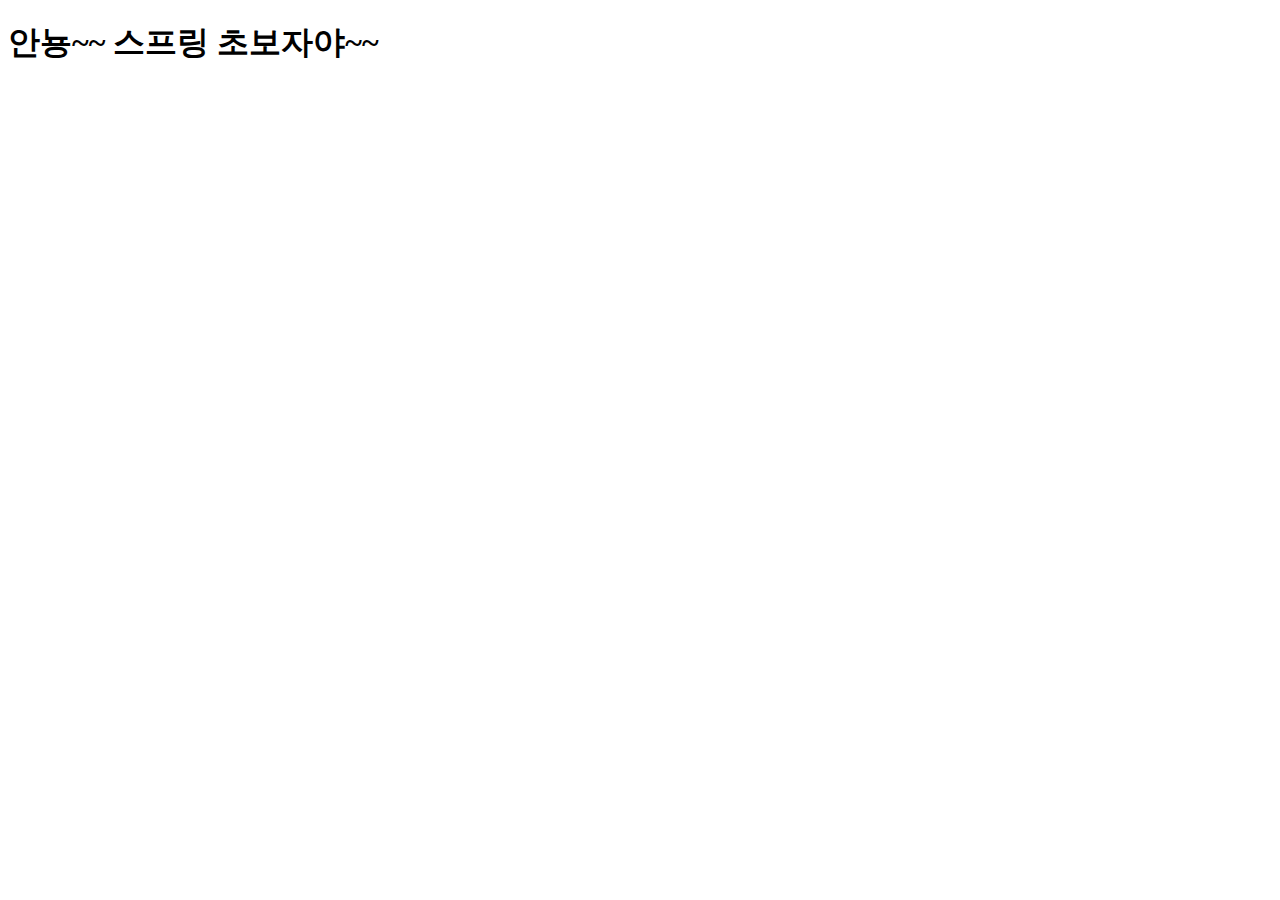
==== src/main/resources/static/index.html @ 2e3a35b0 "Initial commit" ====
<!DOCTYPE html>
<html lang="en">
<head>
    <meta charset="UTF-8">
    <title>Title</title>
    <!-- static 밑에서부터 절대경로로 -->
    <link rel="stylesheet" href="/assets/css/hello.css">
</head>
<body>
        <h1>안뇽~~ 스프링 초보자야~~</h1>
</body>
</html>
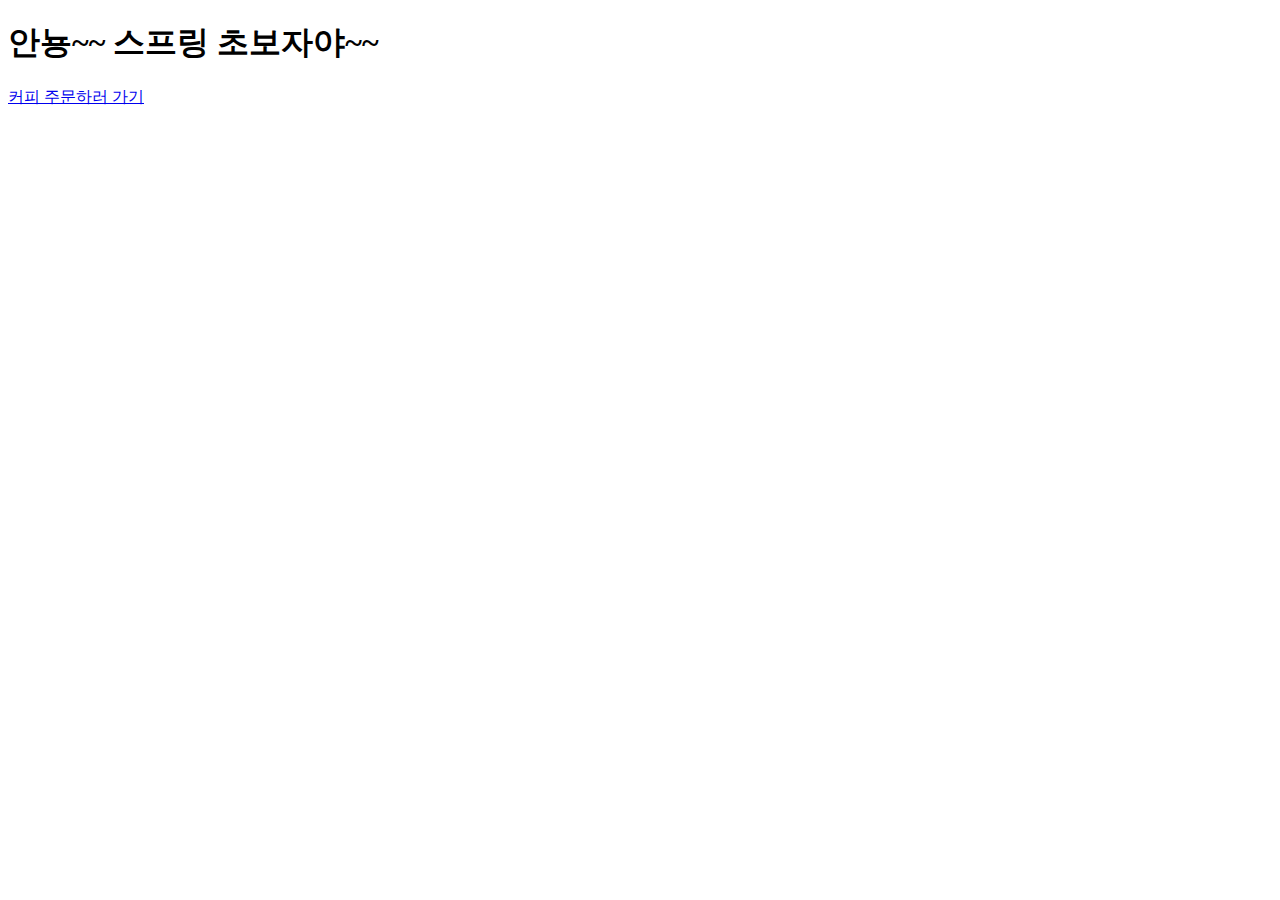
==== commit 4a8796e9: "# 3. Request, Response" ====
--- a/src/main/resources/static/index.html
+++ b/src/main/resources/static/index.html
@@ -1,12 +1,22 @@
 <!DOCTYPE html>
 <html lang="en">
+
 <head>
     <meta charset="UTF-8">
     <title>Title</title>
     <!-- static 밑에서부터 절대경로로 -->
     <link rel="stylesheet" href="/assets/css/hello.css">
 </head>
+
 <body>
-        <h1>안뇽~~ 스프링 초보자야~~</h1>
+    <h1>안뇽~~ 스프링 초보자야~~</h1>
+
+    <div>
+        <a href="/coffee/order">커피 주문하러 가기</a>
+    </div>
+
+
+
 </body>
+
 </html>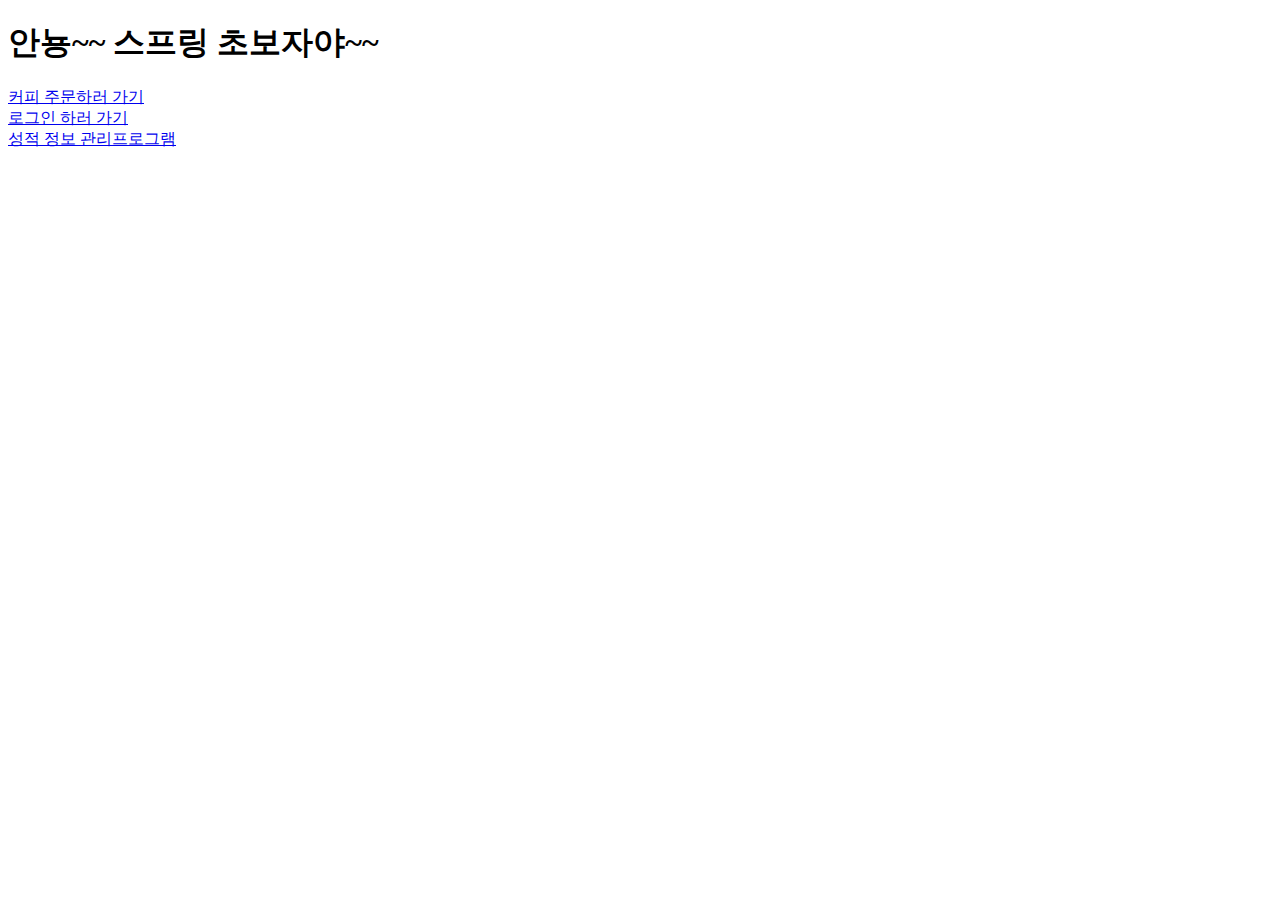
==== commit 8c18800a: "# 4-3. 목록조회, 등록 요청 처리" ====
--- a/src/main/resources/static/index.html
+++ b/src/main/resources/static/index.html
@@ -16,6 +16,13 @@
     </div>
 
 
+    <div>
+        <a href="/hw/s-login-form">로그인 하러 가기</a>
+    </div>
+
+    <div>
+        <a href="/score/list">성적 정보 관리프로그램</a>
+    </div>
 
 </body>
 
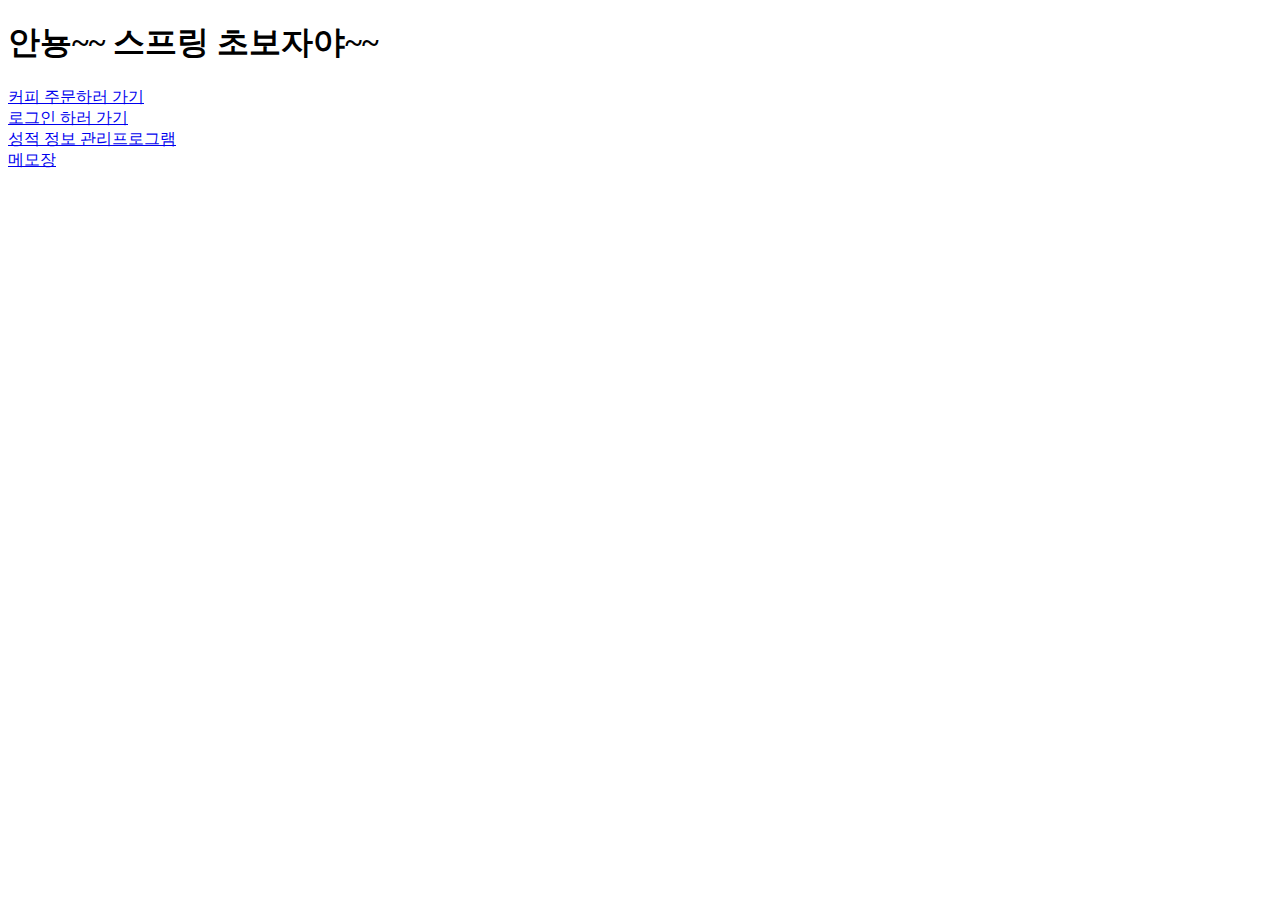
==== commit bc02cee8: "실습 commit" ====
--- a/src/main/resources/static/index.html
+++ b/src/main/resources/static/index.html
@@ -24,6 +24,10 @@
         <a href="/score/list">성적 정보 관리프로그램</a>
     </div>
 
+    <div>
+        <a href="/board/list">메모장</a>
+    </div>
+
 </body>
 
 </html>